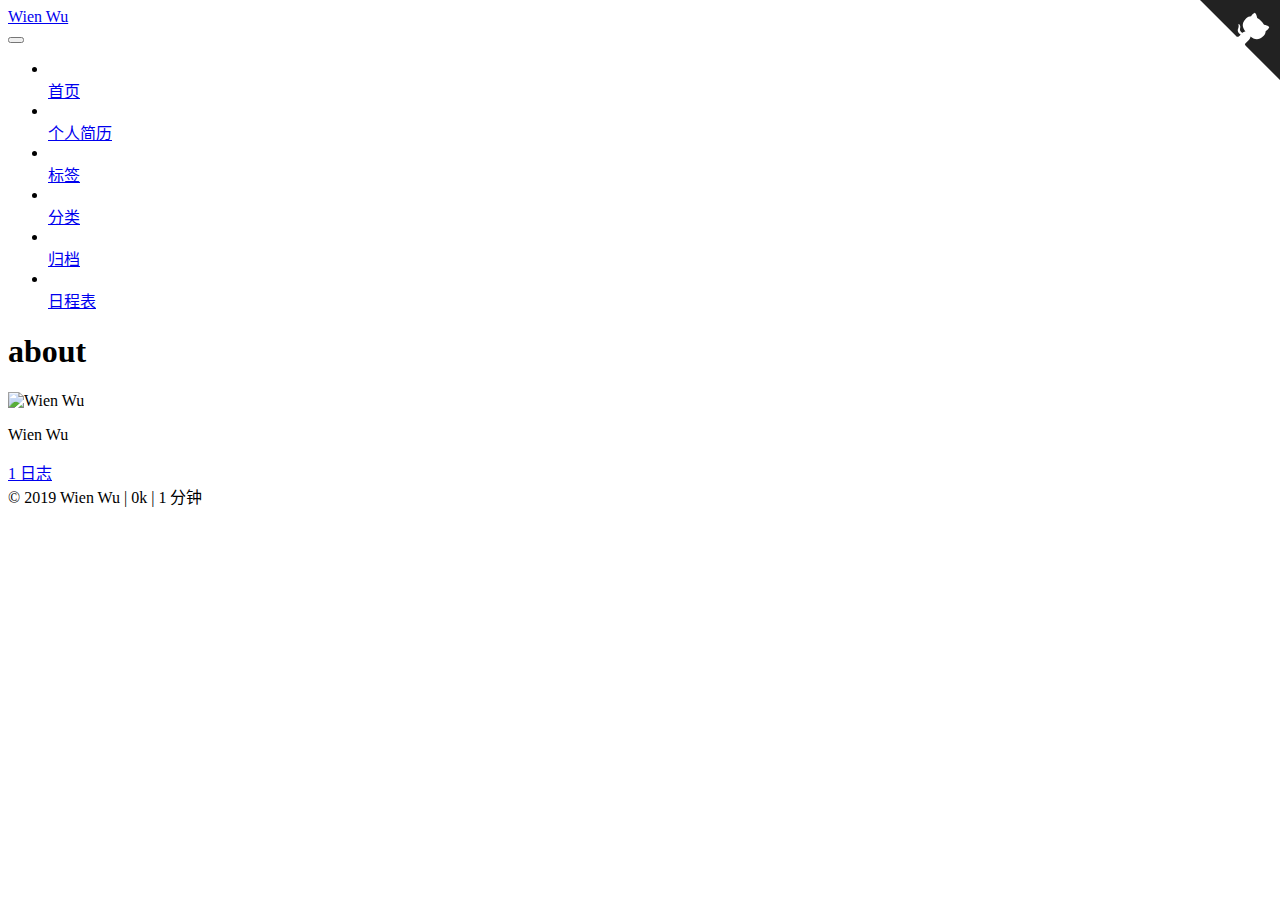
==== about/index.html @ b7d7d985 "Site updated: 2019-02-25 12:59:59" ====
<!DOCTYPE html>












  


<html class="theme-next gemini use-motion" lang="zh-CN">
<head><meta name="generator" content="Hexo 3.8.0">
  <meta charset="UTF-8">
<meta http-equiv="X-UA-Compatible" content="IE=edge">
<meta name="viewport" content="width=device-width, initial-scale=1, maximum-scale=2">
<meta name="theme-color" content="#222">


























<link rel="stylesheet" href="/Blog/lib/font-awesome/css/font-awesome.min.css?v=4.6.2">

<link rel="stylesheet" href="/Blog/css/main.css?v=7.0.0">


  <link rel="apple-touch-icon" sizes="180x180" href="/Blog/images/apple-touch-icon-next.png?v=7.0.0">


  <link rel="icon" type="image/png" sizes="32x32" href="/Blog/images/favicon-32.ico?v=7.0.0">


  <link rel="icon" type="image/png" sizes="16x16" href="/Blog/images/favicon-16.ico?v=7.0.0">


  <link rel="mask-icon" href="/Blog/images/logo.svg?v=7.0.0" color="#222">







<script id="hexo.configurations">
  var NexT = window.NexT || {};
  var CONFIG = {
    root: '/Blog/',
    scheme: 'Gemini',
    version: '7.0.0',
    sidebar: {"position":"left","display":"post","offset":12,"b2t":false,"scrollpercent":false,"onmobile":false,"dimmer":false},
    fancybox: false,
    fastclick: false,
    lazyload: false,
    tabs: true,
    motion: {"enable":true,"async":true,"transition":{"post_block":"fadeIn","post_header":"slideDownIn","post_body":"slideDownIn","coll_header":"slideLeftIn","sidebar":"slideUpIn"}},
    algolia: {
      applicationID: '',
      apiKey: '',
      indexName: '',
      hits: {"per_page":10},
      labels: {"input_placeholder":"Search for Posts","hits_empty":"We didn't find any results for the search: ${query}","hits_stats":"${hits} results found in ${time} ms"}
    }
  };
</script>


  




  <meta property="og:type" content="website">
<meta property="og:title" content="about">
<meta property="og:url" content="https://wuwei9536.github.io/Blog/about/index.html">
<meta property="og:site_name" content="Wien Wu">
<meta property="og:locale" content="zh-CN">
<meta property="og:updated_time" content="2019-02-25T04:33:31.240Z">
<meta name="twitter:card" content="summary">
<meta name="twitter:title" content="about">






  <link rel="canonical" href="https://wuwei9536.github.io/Blog/about/">



<script id="page.configurations">
  CONFIG.page = {
    sidebar: "",
  };
</script>

  <title>about | Wien Wu</title>
  












  <noscript>
  <style>
  .use-motion .motion-element,
  .use-motion .brand,
  .use-motion .menu-item,
  .sidebar-inner,
  .use-motion .post-block,
  .use-motion .pagination,
  .use-motion .comments,
  .use-motion .post-header,
  .use-motion .post-body,
  .use-motion .collection-title { opacity: initial; }

  .use-motion .logo,
  .use-motion .site-title,
  .use-motion .site-subtitle {
    opacity: initial;
    top: initial;
  }

  .use-motion .logo-line-before i { left: initial; }
  .use-motion .logo-line-after i { right: initial; }
  </style>
</noscript>

</head>

<body itemscope itemtype="http://schema.org/WebPage" lang="zh-CN">

  
  
    
  

  <div class="container sidebar-position-left page-post-detail">
    <div class="headband"></div>

    <header id="header" class="header" itemscope itemtype="http://schema.org/WPHeader">
      <div class="header-inner"><div class="site-brand-wrapper">
  <div class="site-meta">
    

    <div class="custom-logo-site-title">
      <a href="/Blog/" class="brand" rel="start">
        <span class="logo-line-before"><i></i></span>
        <span class="site-title">Wien Wu</span>
        <span class="logo-line-after"><i></i></span>
      </a>
    </div>
    
    
  </div>

  <div class="site-nav-toggle">
    <button aria-label="切换导航栏">
      <span class="btn-bar"></span>
      <span class="btn-bar"></span>
      <span class="btn-bar"></span>
    </button>
  </div>
</div>



<nav class="site-nav">
  
    <ul id="menu" class="menu">
      
        
        
        
          
          <li class="menu-item menu-item-home">

    
    
    
      
    

    

    <a href="/Blog/" rel="section"><i class="menu-item-icon fa fa-fw fa-home"></i> <br>首页</a>

  </li>
        
        
        
          
          <li class="menu-item menu-item-个人简历 menu-item-active">

    
    
    
      
    

    

    <a href="/Blog/about/" rel="section"><i class="menu-item-icon fa fa-fw fa-user"></i> <br>个人简历</a>

  </li>
        
        
        
          
          <li class="menu-item menu-item-tags">

    
    
    
      
    

    

    <a href="/Blog/tags/" rel="section"><i class="menu-item-icon fa fa-fw fa-tags"></i> <br>标签</a>

  </li>
        
        
        
          
          <li class="menu-item menu-item-categories">

    
    
    
      
    

    

    <a href="/Blog/categories/" rel="section"><i class="menu-item-icon fa fa-fw fa-th"></i> <br>分类</a>

  </li>
        
        
        
          
          <li class="menu-item menu-item-archives">

    
    
    
      
    

    

    <a href="/Blog/archives/" rel="section"><i class="menu-item-icon fa fa-fw fa-archive"></i> <br>归档</a>

  </li>
        
        
        
          
          <li class="menu-item menu-item-schedule">

    
    
    
      
    

    

    <a href="/Blog/schedule/" rel="section"><i class="menu-item-icon fa fa-fw fa-calendar"></i> <br>日程表</a>

  </li>

      
      
    </ul>
  

  

  
</nav>



  



</div>
    </header>

    
  
  
  
  

  

  <a href="https://github.com/Wuwei9536" class="github-corner" title="Follow me on GitHub" aria-label="Follow me on GitHub" rel="noopener" target="_blank"><svg width="80" height="80" viewbox="0 0 250 250" style="fill: #222; color: #fff; position: absolute; top: 0; border: 0; right: 0;" aria-hidden="true"><path d="M0,0 L115,115 L130,115 L142,142 L250,250 L250,0 Z"/><path d="M128.3,109.0 C113.8,99.7 119.0,89.6 119.0,89.6 C122.0,82.7 120.5,78.6 120.5,78.6 C119.2,72.0 123.4,76.3 123.4,76.3 C127.3,80.9 125.5,87.3 125.5,87.3 C122.9,97.6 130.6,101.9 134.4,103.2" fill="currentColor" style="transform-origin: 130px 106px;" class="octo-arm"/><path d="M115.0,115.0 C114.9,115.1 118.7,116.5 119.8,115.4 L133.7,101.6 C136.9,99.2 139.9,98.4 142.2,98.6 C133.8,88.0 127.5,74.4 143.8,58.0 C148.5,53.4 154.0,51.2 159.7,51.0 C160.3,49.4 163.2,43.6 171.4,40.1 C171.4,40.1 176.1,42.5 178.8,56.2 C183.1,58.6 187.2,61.8 190.9,65.4 C194.5,69.0 197.7,73.2 200.1,77.6 C213.8,80.2 216.3,84.9 216.3,84.9 C212.7,93.1 206.9,96.0 205.4,96.6 C205.1,102.4 203.0,107.8 198.3,112.5 C181.9,128.9 168.3,122.5 157.7,114.1 C157.9,116.9 156.7,120.9 152.7,124.9 L141.0,136.5 C139.8,137.7 141.6,141.9 141.8,141.8 Z" fill="currentColor" class="octo-body"/></svg></a>



    <main id="main" class="main">
      <div class="main-inner">
        <div class="content-wrap">
          
            

    
    
      
      
    
      
      
    
      
      
    
      
      
    
      
      
    
      
      
    
    

  


          
          <div id="content" class="content">
            

  <div id="posts" class="posts-expand">
    
    
    
    <div class="post-block page">
      <header class="post-header">

<h1 class="post-title" itemprop="name headline">about

</h1>

<div class="post-meta">
  
  



</div>

</header>

      
      
      
      <div class="post-body">
        
        
          
        
      </div>
      
      
      
    </div>
    



    
    
    
  </div>


          </div>
          

  



        </div>
        
          
  
  <div class="sidebar-toggle">
    <div class="sidebar-toggle-line-wrap">
      <span class="sidebar-toggle-line sidebar-toggle-line-first"></span>
      <span class="sidebar-toggle-line sidebar-toggle-line-middle"></span>
      <span class="sidebar-toggle-line sidebar-toggle-line-last"></span>
    </div>
  </div>

  <aside id="sidebar" class="sidebar">
    <div class="sidebar-inner">

      

      

      <div class="site-overview-wrap sidebar-panel sidebar-panel-active">
        <div class="site-overview">
          <div class="site-author motion-element" itemprop="author" itemscope itemtype="http://schema.org/Person">
            
              <img class="site-author-image" itemprop="image" src="/Blog/images/weixin.jpg" alt="Wien Wu">
            
              <p class="site-author-name" itemprop="name">Wien Wu</p>
              <p class="site-description motion-element" itemprop="description"></p>
          </div>

          
            <nav class="site-state motion-element">
              
                <div class="site-state-item site-state-posts">
                
                  <a href="/Blog/archives/">
                
                    <span class="site-state-item-count">1</span>
                    <span class="site-state-item-name">日志</span>
                  </a>
                </div>
              

              

              
            </nav>
          

          

          

          

          
          

          
            
          
          

        </div>
      </div>

      

      

    </div>
  </aside>
  


        
      </div>
    </main>

    <footer id="footer" class="footer">
      <div class="footer-inner">
        <div class="copyright">&copy; <span itemprop="copyrightYear">2019</span>
  <span class="with-love" id="animate">
    <i class="fa fa-heart"></i>
  </span>
  <span class="author" itemprop="copyrightHolder">Wien Wu</span>

  
    <span class="post-meta-divider">|</span>
    <span class="post-meta-item-icon">
      <i class="fa fa-area-chart"></i>
    </span>
    
    <span title="站点总字数">0k</span>
  

  
    <span class="post-meta-divider">|</span>
    <span class="post-meta-item-icon">
      <i class="fa fa-coffee"></i>
    </span>
    
    <span title="站点阅读时长">1 分钟</span>
  
</div>









        








        
      </div>
    </footer>

    
      <div class="back-to-top">
        <i class="fa fa-arrow-up"></i>
        
      </div>
    

    

    

    
  </div>

  

<script>
  if (Object.prototype.toString.call(window.Promise) !== '[object Function]') {
    window.Promise = null;
  }
</script>


























  
  <script src="/Blog/lib/jquery/index.js?v=2.1.3"></script>

  
  <script src="/Blog/lib/velocity/velocity.min.js?v=1.2.1"></script>

  
  <script src="/Blog/lib/velocity/velocity.ui.min.js?v=1.2.1"></script>


  


  <script src="/Blog/js/src/utils.js?v=7.0.0"></script>

  <script src="/Blog/js/src/motion.js?v=7.0.0"></script>



  
  


  <script src="/Blog/js/src/affix.js?v=7.0.0"></script>

  <script src="/Blog/js/src/schemes/pisces.js?v=7.0.0"></script>




  
  <script src="/Blog/js/src/scrollspy.js?v=7.0.0"></script>
<script src="/Blog/js/src/post-details.js?v=7.0.0"></script>



  


  <script src="/Blog/js/src/bootstrap.js?v=7.0.0"></script>


  
  


  


  




  

  

  

  

  

  

  

  

  

  

  

  

  

</body>
</html>
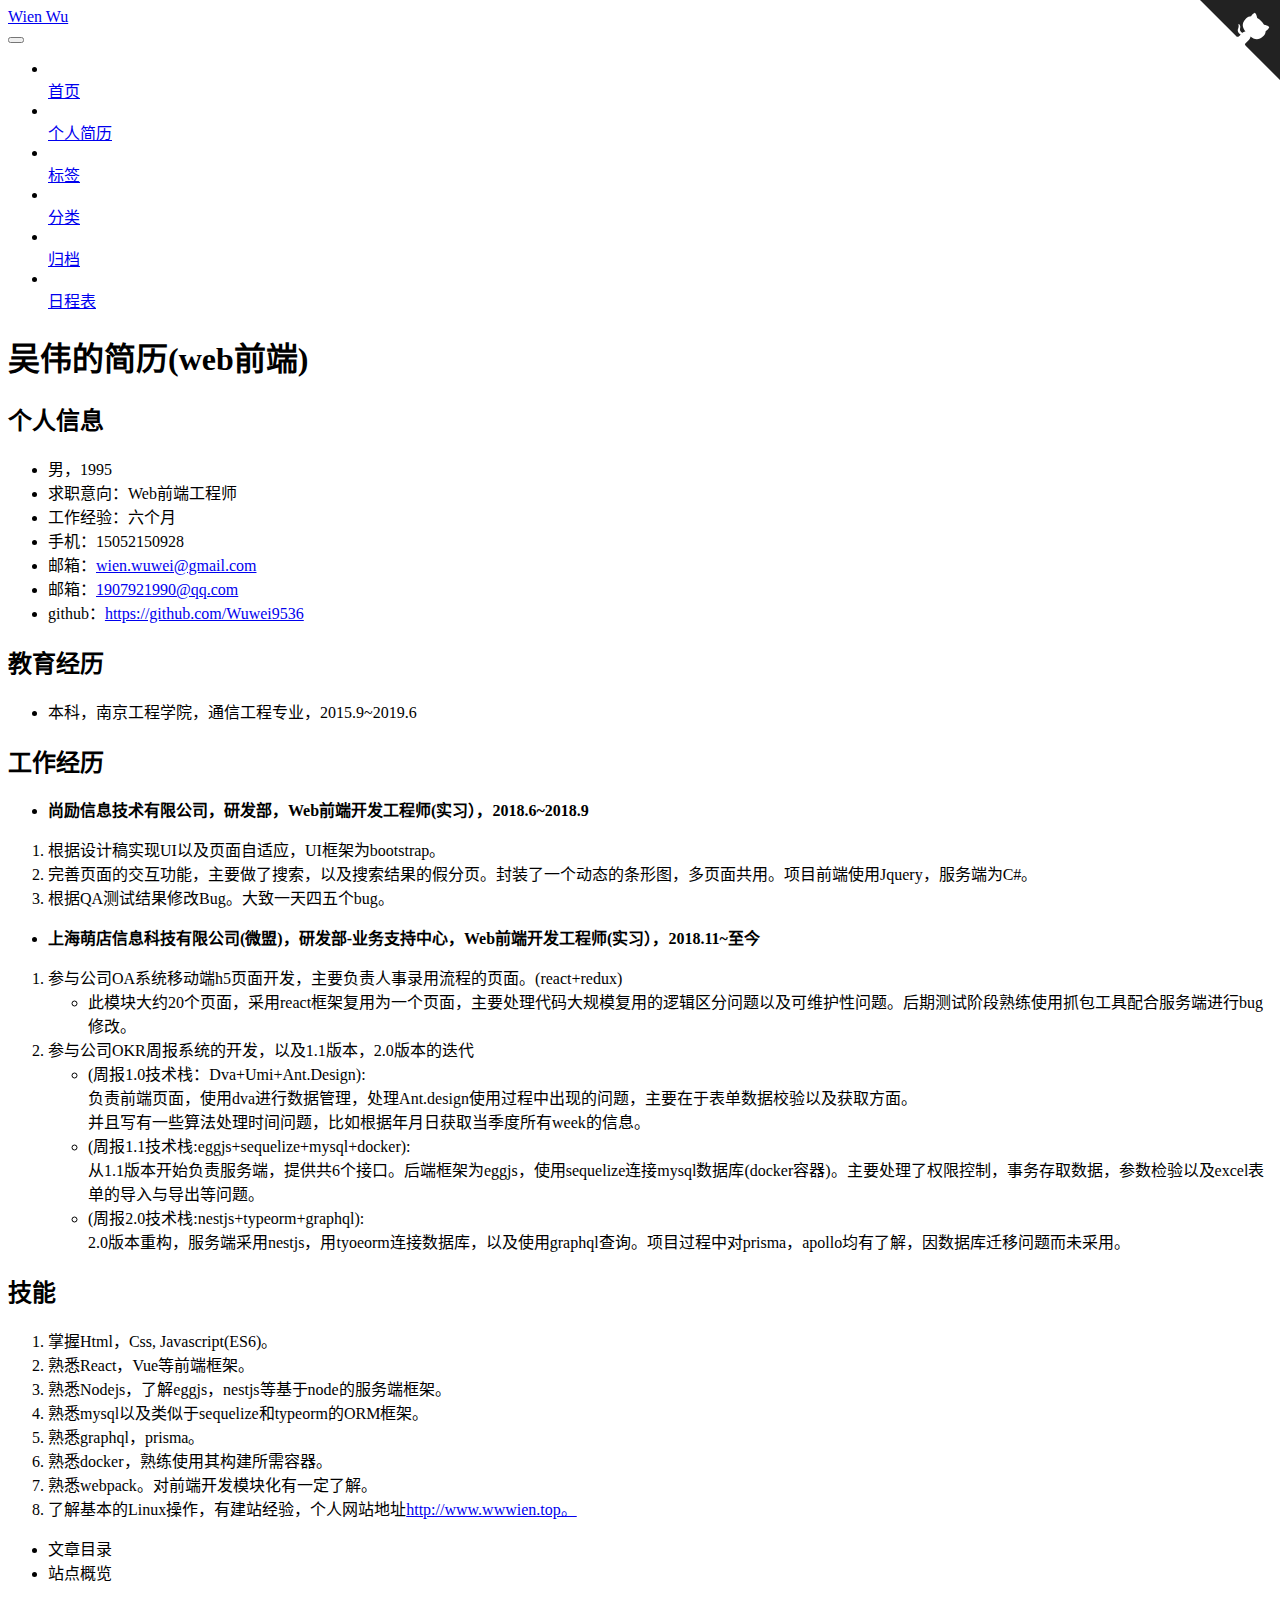
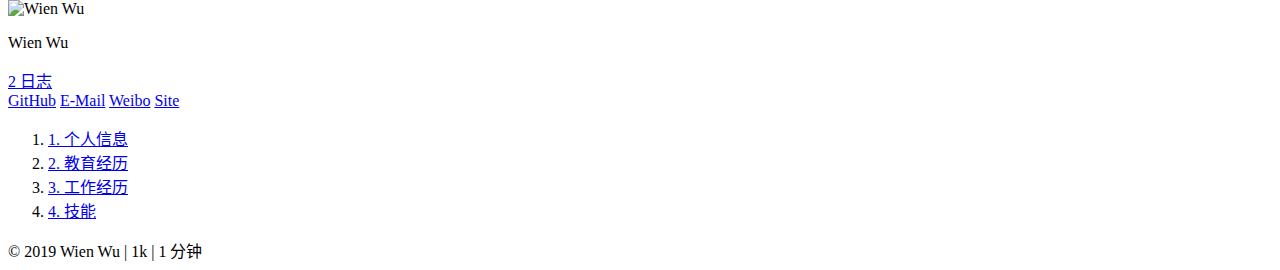
==== commit 04eb8223: "Site updated: 2019-02-26 15:37:04" ====
--- a/about/index.html
+++ b/about/index.html
@@ -96,14 +96,17 @@
 
 
 
-  <meta property="og:type" content="website">
-<meta property="og:title" content="about">
+  <meta name="description" content="个人信息 男，1995 求职意向：Web前端工程师 工作经验：六个月 手机：15052150928 邮箱：wien.wuwei@gmail.com 邮箱：1907921990@qq.com github：https://github.com/Wuwei9536  教育经历 本科，南京工程学院，通信工程专业，2015.9~2019.6  工作经历 尚励信息技术有限公司，研发部，Web前端开发工程师(">
+<meta property="og:type" content="website">
+<meta property="og:title" content="吴伟的简历(web前端)">
 <meta property="og:url" content="https://wuwei9536.github.io/Blog/about/index.html">
 <meta property="og:site_name" content="Wien Wu">
+<meta property="og:description" content="个人信息 男，1995 求职意向：Web前端工程师 工作经验：六个月 手机：15052150928 邮箱：wien.wuwei@gmail.com 邮箱：1907921990@qq.com github：https://github.com/Wuwei9536  教育经历 本科，南京工程学院，通信工程专业，2015.9~2019.6  工作经历 尚励信息技术有限公司，研发部，Web前端开发工程师(">
 <meta property="og:locale" content="zh-CN">
-<meta property="og:updated_time" content="2019-02-25T04:33:31.240Z">
+<meta property="og:updated_time" content="2019-02-26T05:29:10.640Z">
 <meta name="twitter:card" content="summary">
-<meta name="twitter:title" content="about">
+<meta name="twitter:title" content="吴伟的简历(web前端)">
+<meta name="twitter:description" content="个人信息 男，1995 求职意向：Web前端工程师 工作经验：六个月 手机：15052150928 邮箱：wien.wuwei@gmail.com 邮箱：1907921990@qq.com github：https://github.com/Wuwei9536  教育经历 本科，南京工程学院，通信工程专业，2015.9~2019.6  工作经历 尚励信息技术有限公司，研发部，Web前端开发工程师(">
 
 
 
@@ -120,7 +123,7 @@
   };
 </script>
 
-  <title>about | Wien Wu</title>
+  <title>吴伟的简历(web前端) | Wien Wu</title>
   
 
 
@@ -378,7 +381,7 @@
     <div class="post-block page">
       <header class="post-header">
 
-<h1 class="post-title" itemprop="name headline">about
+<h1 class="post-title" itemprop="name headline">吴伟的简历(web前端)
 
 </h1>
 
@@ -398,7 +401,52 @@
       <div class="post-body">
         
         
-          
+          <h2 id="个人信息"><a href="#个人信息" class="headerlink" title="个人信息"></a>个人信息</h2><ul>
+<li>男，1995</li>
+<li>求职意向：Web前端工程师</li>
+<li>工作经验：六个月</li>
+<li>手机：15052150928</li>
+<li>邮箱：<a href="mailto:wien.wuwei@gmail.com" target="_blank" rel="noopener">wien.wuwei@gmail.com</a></li>
+<li>邮箱：<a href="mailto:1907921990@qq.com" target="_blank" rel="noopener">1907921990@qq.com</a></li>
+<li>github：<a href="https://github.com/Wuwei9536" target="_blank" rel="noopener">https://github.com/Wuwei9536</a></li>
+</ul>
+<h2 id="教育经历"><a href="#教育经历" class="headerlink" title="教育经历"></a>教育经历</h2><ul>
+<li>本科，南京工程学院，通信工程专业，2015.9~2019.6</li>
+</ul>
+<h2 id="工作经历"><a href="#工作经历" class="headerlink" title="工作经历"></a>工作经历</h2><ul>
+<li><strong>尚励信息技术有限公司，研发部，Web前端开发工程师(实习），2018.6~2018.9</strong></li>
+</ul>
+<ol>
+<li>根据设计稿实现UI以及页面自适应，UI框架为bootstrap。</li>
+<li>完善页面的交互功能，主要做了搜索，以及搜索结果的假分页。封装了一个动态的条形图，多页面共用。项目前端使用Jquery，服务端为C#。</li>
+<li>根据QA测试结果修改Bug。大致一天四五个bug。</li>
+</ol>
+<ul>
+<li><strong>上海萌店信息科技有限公司(微盟)，研发部-业务支持中心，Web前端开发工程师(实习），2018.11~至今</strong></li>
+</ul>
+<ol>
+<li>参与公司OA系统移动端h5页面开发，主要负责人事录用流程的页面。(react+redux)<ul>
+<li>此模块大约20个页面，采用react框架复用为一个页面，主要处理代码大规模复用的逻辑区分问题以及可维护性问题。后期测试阶段熟练使用抓包工具配合服务端进行bug修改。</li>
+</ul>
+</li>
+<li>参与公司OKR周报系统的开发，以及1.1版本，2.0版本的迭代<ul>
+<li>(周报1.0技术栈：Dva+Umi+Ant.Design):<br>负责前端页面，使用dva进行数据管理，处理Ant.design使用过程中出现的问题，主要在于表单数据校验以及获取方面。<br>并且写有一些算法处理时间问题，比如根据年月日获取当季度所有week的信息。</li>
+<li>(周报1.1技术栈:eggjs+sequelize+mysql+docker):<br>从1.1版本开始负责服务端，提供共6个接口。后端框架为eggjs，使用sequelize连接mysql数据库(docker容器)。主要处理了权限控制，事务存取数据，参数检验以及excel表单的导入与导出等问题。</li>
+<li>(周报2.0技术栈:nestjs+typeorm+graphql):<br>2.0版本重构，服务端采用nestjs，用tyoeorm连接数据库，以及使用graphql查询。项目过程中对prisma，apollo均有了解，因数据库迁移问题而未采用。</li>
+</ul>
+</li>
+</ol>
+<h2 id="技能"><a href="#技能" class="headerlink" title="技能"></a>技能</h2><ol>
+<li>掌握Html，Css, Javascript(ES6)。</li>
+<li>熟悉React，Vue等前端框架。</li>
+<li>熟悉Nodejs，了解eggjs，nestjs等基于node的服务端框架。</li>
+<li>熟悉mysql以及类似于sequelize和typeorm的ORM框架。</li>
+<li>熟悉graphql，prisma。</li>
+<li>熟悉docker，熟练使用其构建所需容器。</li>
+<li>熟悉webpack。对前端开发模块化有一定了解。</li>
+<li>了解基本的Linux操作，有建站经验，个人网站地址<a href="http://www.wwwien.top。" target="_blank" rel="noopener">http://www.wwwien.top。</a></li>
+</ol>
+
         
       </div>
       
@@ -440,8 +488,17 @@
       
 
       
-
-      <div class="site-overview-wrap sidebar-panel sidebar-panel-active">
+        <ul class="sidebar-nav motion-element">
+          <li class="sidebar-nav-toc sidebar-nav-active" data-target="post-toc-wrap">
+            文章目录
+          </li>
+          <li class="sidebar-nav-overview" data-target="site-overview-wrap">
+            站点概览
+          </li>
+        </ul>
+      
+
+      <div class="site-overview-wrap sidebar-panel">
         <div class="site-overview">
           <div class="site-author motion-element" itemprop="author" itemscope itemtype="http://schema.org/Person">
             
@@ -458,7 +515,7 @@
                 
                   <a href="/Blog/archives/">
                 
-                    <span class="site-state-item-count">1</span>
+                    <span class="site-state-item-count">2</span>
                     <span class="site-state-item-name">日志</span>
                   </a>
                 </div>
@@ -473,6 +530,54 @@
           
 
           
+            <div class="links-of-author motion-element">
+              
+                <span class="links-of-author-item">
+                  
+                  
+                    
+                  
+                  
+                    
+                  
+                  <a href="https://github.com/Wuwei9536" title="GitHub &rarr; https://github.com/Wuwei9536" rel="noopener" target="_blank"><i class="fa fa-fw fa-github"></i>GitHub</a>
+                </span>
+              
+                <span class="links-of-author-item">
+                  
+                  
+                    
+                  
+                  
+                    
+                  
+                  <a href="mailto:wien.wuwei@gmail.com" title="E-Mail &rarr; mailto:wien.wuwei@gmail.com" rel="noopener" target="_blank"><i class="fa fa-fw fa-envelope"></i>E-Mail</a>
+                </span>
+              
+                <span class="links-of-author-item">
+                  
+                  
+                    
+                  
+                  
+                    
+                  
+                  <a href="https://weibo.com/u/5647042828" title="Weibo &rarr; https://weibo.com/u/5647042828" rel="noopener" target="_blank"><i class="fa fa-fw fa-weibo"></i>Weibo</a>
+                </span>
+              
+                <span class="links-of-author-item">
+                  
+                  
+                    
+                  
+                  
+                    
+                  
+                  <a href="http://wwwien.top/" title="Site &rarr; http://wwwien.top/" rel="noopener" target="_blank"><i class="fa fa-fw fa-globe"></i>Site</a>
+                </span>
+              
+            </div>
+          
 
           
 
@@ -487,6 +592,23 @@
         </div>
       </div>
 
+      
+      <!--noindex-->
+        <div class="post-toc-wrap motion-element sidebar-panel sidebar-panel-active">
+          <div class="post-toc">
+
+            
+            
+            
+            
+
+            
+              <div class="post-toc-content"><ol class="nav"><li class="nav-item nav-level-2"><a class="nav-link" href="#个人信息"><span class="nav-number">1.</span> <span class="nav-text">个人信息</span></a></li><li class="nav-item nav-level-2"><a class="nav-link" href="#教育经历"><span class="nav-number">2.</span> <span class="nav-text">教育经历</span></a></li><li class="nav-item nav-level-2"><a class="nav-link" href="#工作经历"><span class="nav-number">3.</span> <span class="nav-text">工作经历</span></a></li><li class="nav-item nav-level-2"><a class="nav-link" href="#技能"><span class="nav-number">4.</span> <span class="nav-text">技能</span></a></li></ol></div>
+            
+
+          </div>
+        </div>
+      <!--/noindex-->
       
 
       
@@ -514,7 +636,7 @@
       <i class="fa fa-area-chart"></i>
     </span>
     
-    <span title="站点总字数">0k</span>
+    <span title="站点总字数">1k</span>
   
 
   
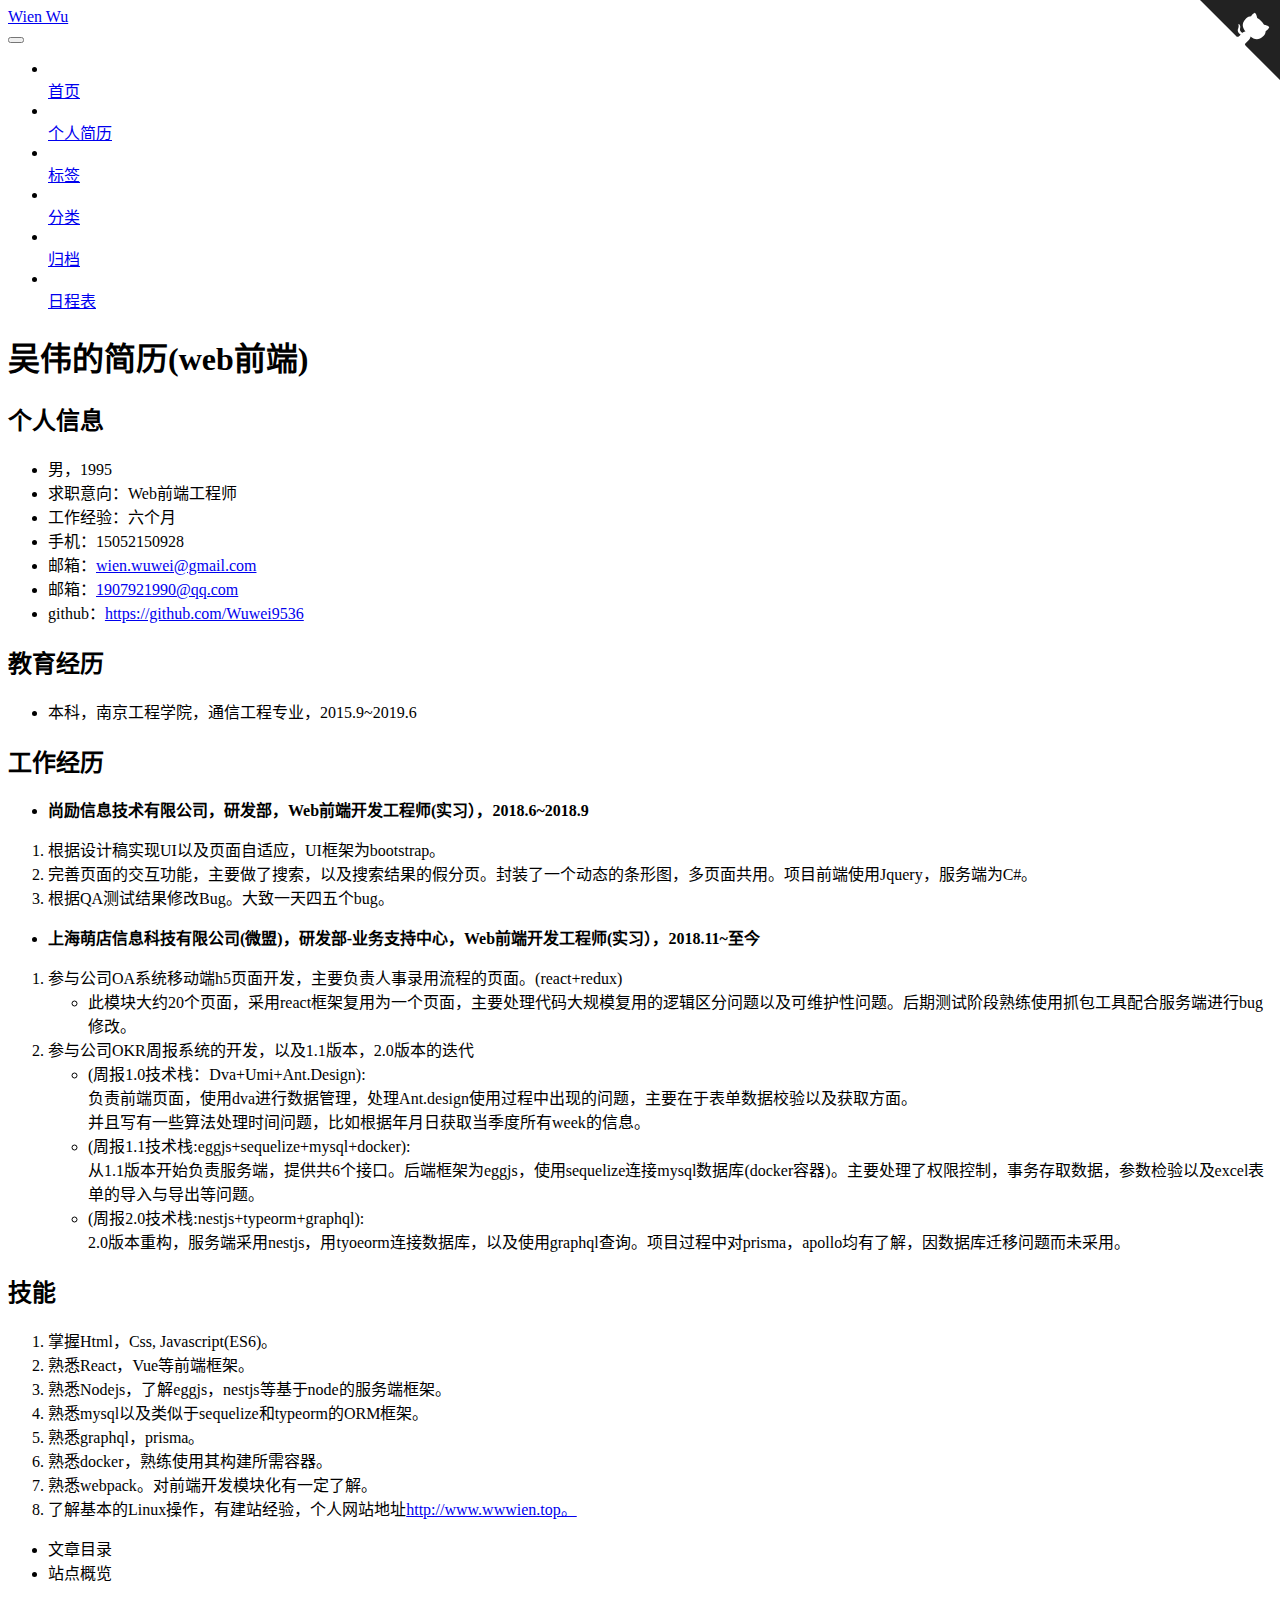
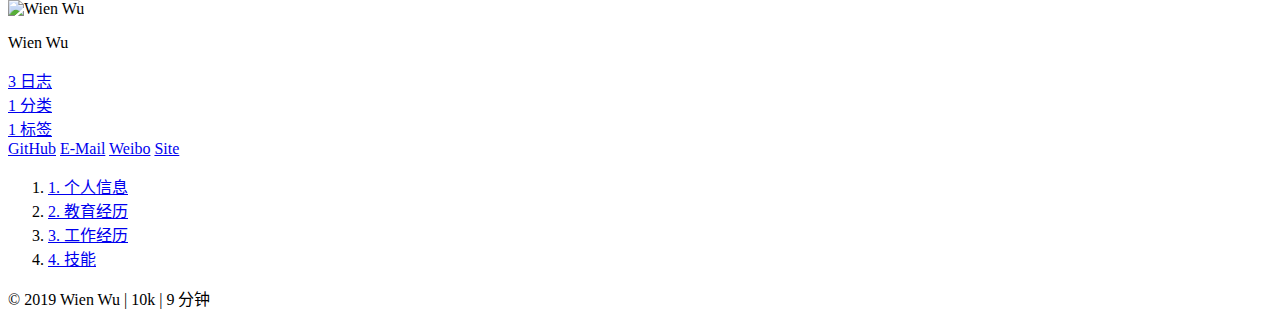
==== commit 9ea8d3c7: "Site updated: 2019-03-02 14:27:48" ====
--- a/about/index.html
+++ b/about/index.html
@@ -515,14 +515,40 @@
                 
                   <a href="/Blog/archives/">
                 
-                    <span class="site-state-item-count">2</span>
+                    <span class="site-state-item-count">3</span>
                     <span class="site-state-item-name">日志</span>
                   </a>
                 </div>
               
 
               
-
+                
+                
+                <div class="site-state-item site-state-categories">
+                  <a href="/Blog/categories/index.html">
+                    
+                    
+                      
+                    
+                    <span class="site-state-item-count">1</span>
+                    <span class="site-state-item-name">分类</span>
+                  </a>
+                </div>
+              
+
+              
+                
+                
+                <div class="site-state-item site-state-tags">
+                  <a href="/Blog/tags/index.html">
+                    
+                    
+                      
+                    
+                    <span class="site-state-item-count">1</span>
+                    <span class="site-state-item-name">标签</span>
+                  </a>
+                </div>
               
             </nav>
           
@@ -636,7 +662,7 @@
       <i class="fa fa-area-chart"></i>
     </span>
     
-    <span title="站点总字数">1k</span>
+    <span title="站点总字数">10k</span>
   
 
   
@@ -645,7 +671,7 @@
       <i class="fa fa-coffee"></i>
     </span>
     
-    <span title="站点阅读时长">1 分钟</span>
+    <span title="站点阅读时长">9 分钟</span>
   
 </div>
 
